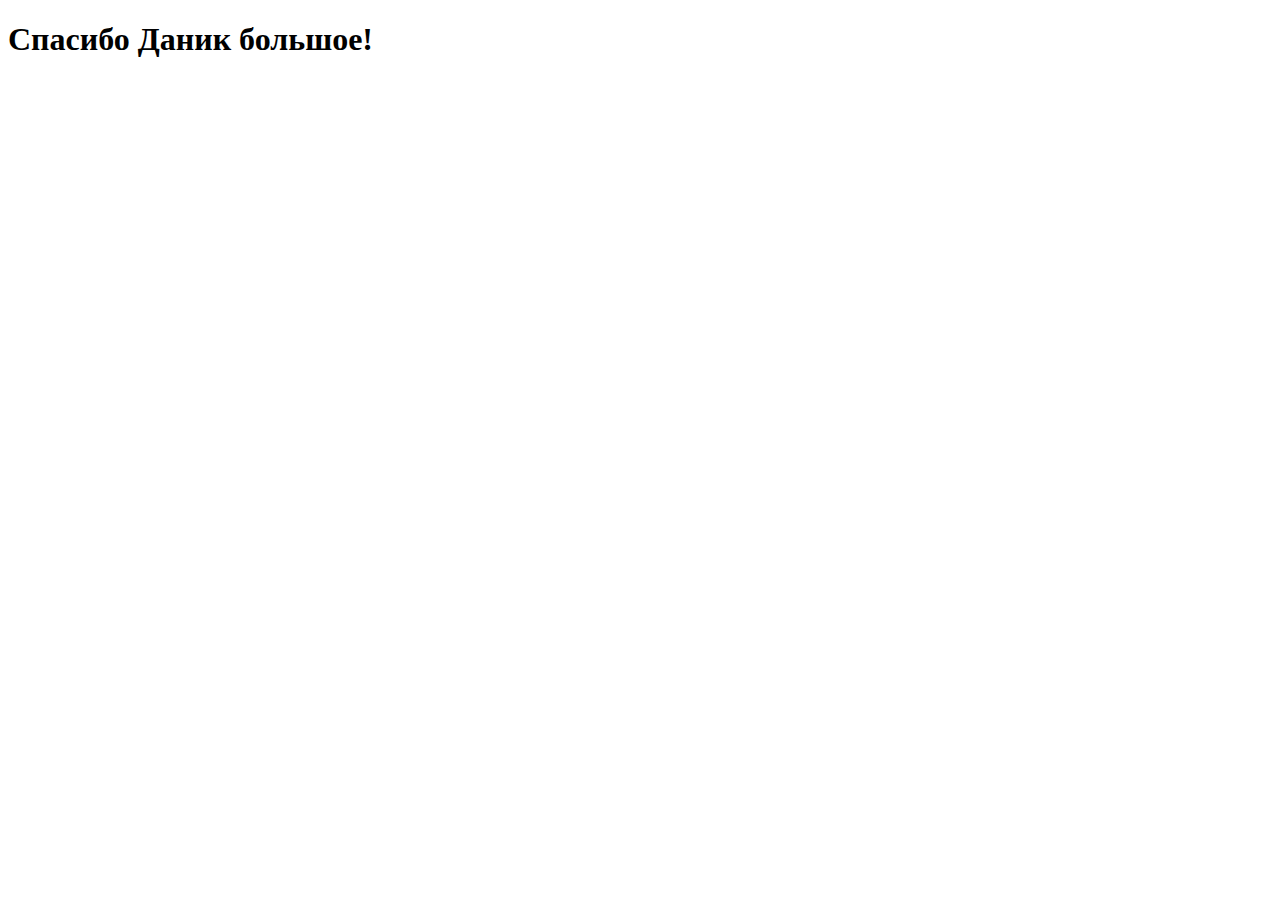
==== JS/lesson05/index.html @ 94c9afce "Added Lesson 5 Loops" ====
<!DOCTYPE html>
<html lang="en">
<head>
    <meta charset="UTF-8">
    <meta http-equiv="X-UA-Compatible" content="IE=edge">
    <meta name="viewport" content="width=device-width, initial-scale=1.0">
    <title> Урок 5</title>
    <script defer src="script.js"></script>
</head>
<body>
    <h1>Спасибо Даник большое!</h1>
</body>
</html>
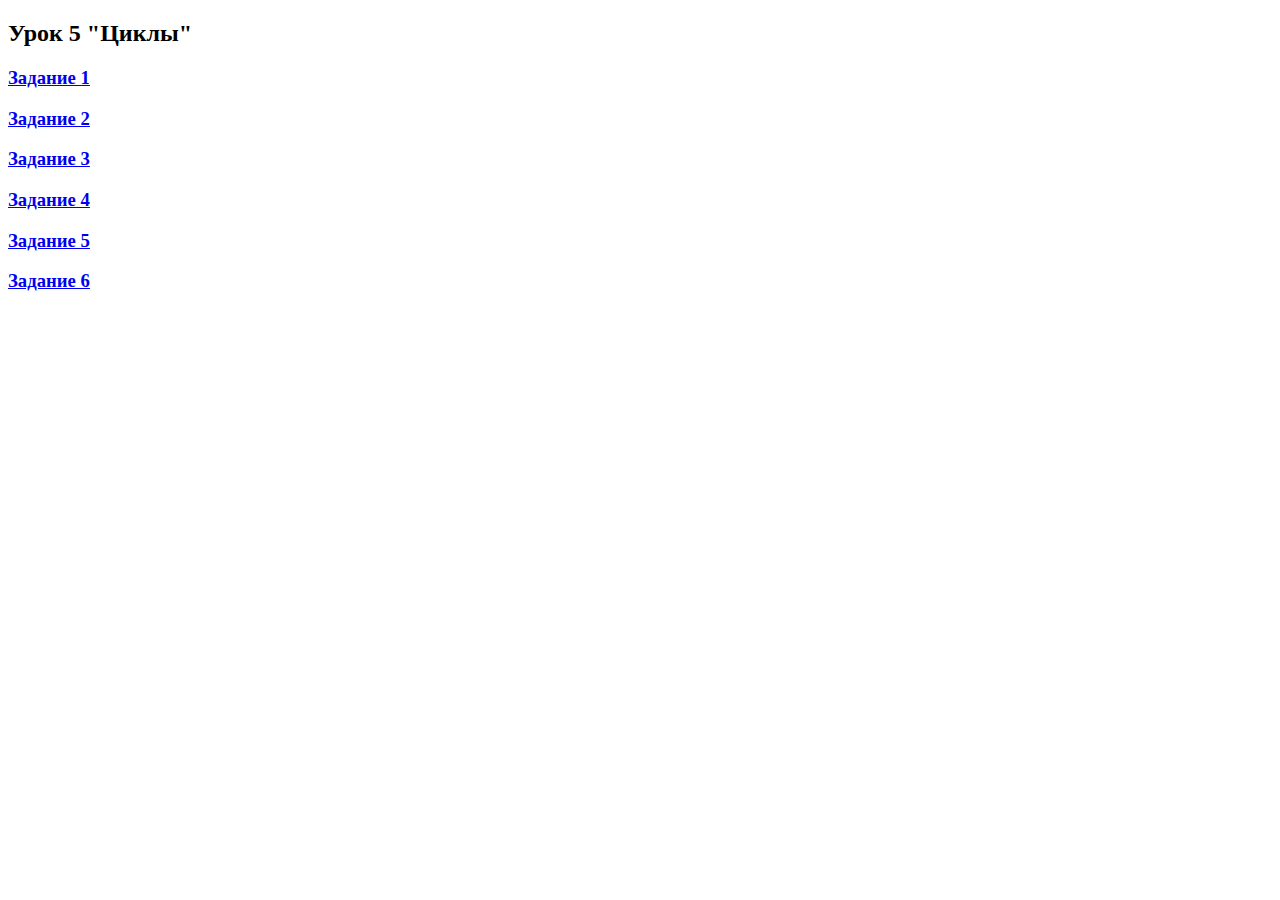
==== commit 159446fb: "Added ex1 lesson 5" ====
--- a/JS/lesson05/index.html
+++ b/JS/lesson05/index.html
@@ -4,10 +4,19 @@
     <meta charset="UTF-8">
     <meta http-equiv="X-UA-Compatible" content="IE=edge">
     <meta name="viewport" content="width=device-width, initial-scale=1.0">
-    <title> Урок 5</title>
-    <script defer src="script.js"></script>
+    <title> Урок 5 "Циклы" </title>
+    <script defer src="script01.js"></script>
+    <script defer src="script02.js"></script>
+    <script defer src="script03.js"></script>
+    <script defer src="script04.js"></script>
 </head>
 <body>
-    <h1>Спасибо Даник большое!</h1>
+    <h2>Урок 5 "Циклы"</h1>
+    <h3 > <a href="#" onclick="start01();"> Задание 1</a></h3>
+    <h3 > <a href="#" onclick="start02();"> Задание 2</a></h3>
+    <h3 > <a href="#" onclick="start03();"> Задание 3</a></h3>
+    <h3 > <a href="#" onclick="start04();"> Задание 4</a></h3>
+    <h3 > <a href="#" onclick="start05();"> Задание 5</a></h3>
+    <h3 > <a href="#" onclick="start06();"> Задание 6</a></h3>
 </body>
 </html>